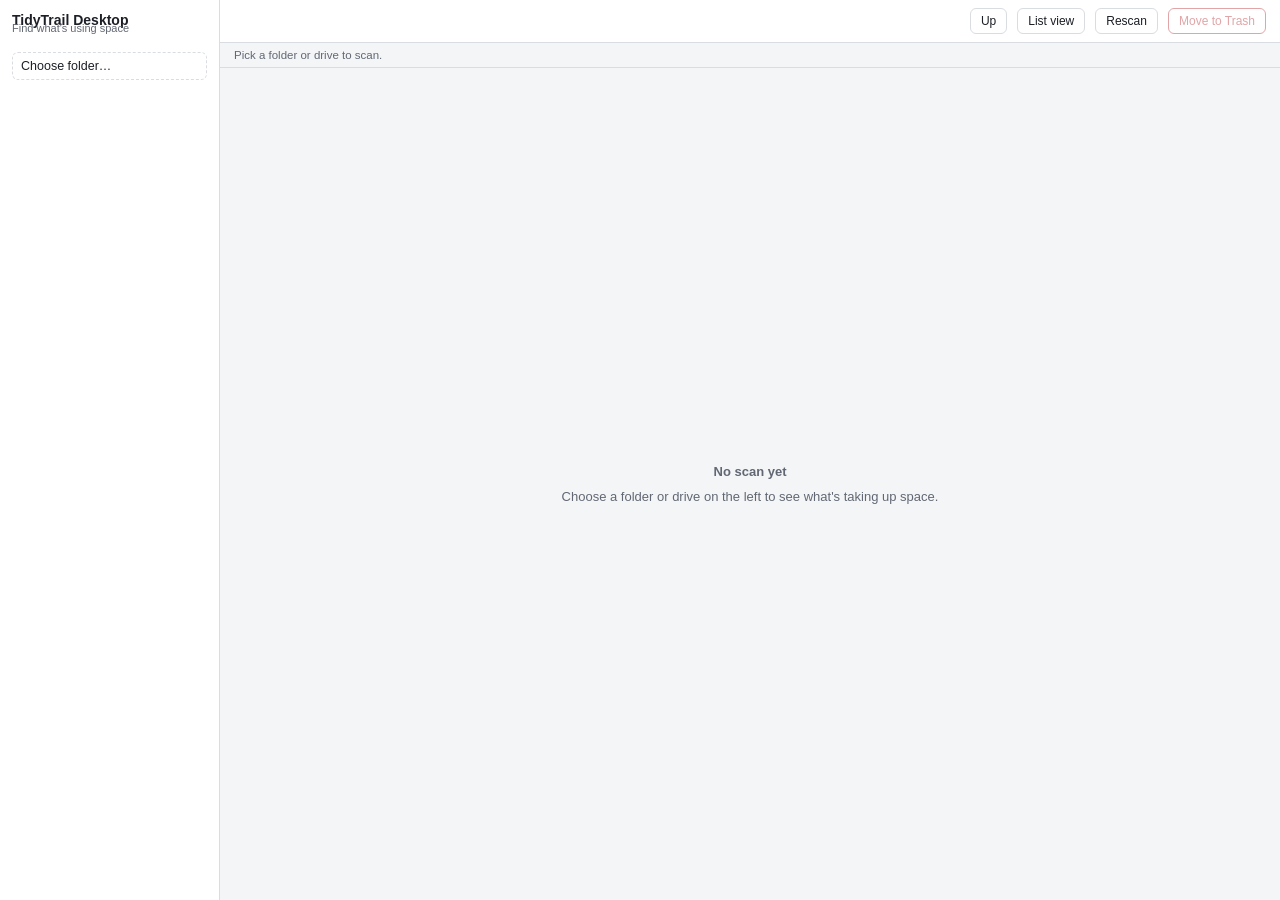
==== app/ui/index.html @ cc287736 "Initial commit: TidyTrail Desktop, a treemap disk-usage visualizer for Windows and Linux Rust core (" ====
<!doctype html>
<html lang="en">
<head>
  <meta charset="utf-8" />
  <meta name="viewport" content="width=device-width, initial-scale=1" />
  <title>TidyTrail Desktop</title>
  <link rel="stylesheet" href="style.css" />
</head>
<body>
  <div id="app">
    <aside class="sidebar">
      <div>
        <h1>TidyTrail Desktop</h1>
        <p class="subtitle">Find what's using space</p>
      </div>
      <button class="browse-button" id="browse-btn" type="button">Choose folder&hellip;</button>
      <ul class="root-list" id="root-list"></ul>
      <div class="legend" id="legend"></div>
    </aside>

    <main class="main">
      <div class="toolbar">
        <nav class="breadcrumb" id="breadcrumb"></nav>
        <button class="toolbar-btn" id="up-btn" type="button" title="Go up one level">Up</button>
        <button class="toolbar-btn" id="view-toggle-btn" type="button">List view</button>
        <button class="toolbar-btn" id="rescan-btn" type="button">Rescan</button>
        <button class="toolbar-btn danger" id="delete-btn" type="button" disabled>Move to Trash</button>
      </div>
      <div class="status-bar">
        <span id="status-text">Pick a folder or drive to scan.</span>
        <button id="issues-toggle" hidden type="button"></button>
      </div>
      <div class="view" id="view">
        <div class="empty-state" id="empty-state">
          <strong>No scan yet</strong>
          <span>Choose a folder or drive on the left to see what's taking up space.</span>
        </div>
      </div>
    </main>
  </div>
  <script type="module" src="main.js"></script>
</body>
</html>
---- app/ui/style.css ----
:root {
  --bg: #f4f5f7;
  --panel: #ffffff;
  --border: #d9dce1;
  --text: #1c1f26;
  --text-muted: #626873;
  --accent: #4c72b0;
  --accent-text: #ffffff;
  --danger: #c44e52;
  --danger-text: #ffffff;
  --hover: #eef0f3;
}

@media (prefers-color-scheme: dark) {
  :root {
    --bg: #16181d;
    --panel: #1f2229;
    --border: #33363f;
    --text: #e7e9ee;
    --text-muted: #9ba0ab;
    --accent: #7c9cd6;
    --accent-text: #10131a;
    --danger: #e0787b;
    --danger-text: #1c1f26;
    --hover: #262a33;
  }
}

* {
  box-sizing: border-box;
}

html, body {
  margin: 0;
  height: 100%;
  font-family: -apple-system, "Segoe UI", Ubuntu, Roboto, Helvetica, Arial, sans-serif;
  font-size: 13px;
  color: var(--text);
  background: var(--bg);
}

#app {
  display: grid;
  grid-template-columns: 220px 1fr;
  height: 100vh;
}

.sidebar {
  border-right: 1px solid var(--border);
  background: var(--panel);
  padding: 12px;
  overflow-y: auto;
  display: flex;
  flex-direction: column;
  gap: 14px;
}

.sidebar h1 {
  font-size: 14px;
  margin: 0 0 4px;
}

.sidebar .subtitle {
  font-size: 11px;
  color: var(--text-muted);
  margin: -10px 0 4px;
}

.root-list {
  list-style: none;
  margin: 0;
  padding: 0;
  display: flex;
  flex-direction: column;
  gap: 2px;
}

.root-list button, .browse-button {
  width: 100%;
  text-align: left;
  padding: 6px 8px;
  border-radius: 6px;
  border: 1px solid transparent;
  background: transparent;
  color: var(--text);
  cursor: pointer;
  font-size: 12.5px;
}

.root-list button:hover, .browse-button:hover {
  background: var(--hover);
}

.browse-button {
  border: 1px dashed var(--border);
}

.legend {
  margin-top: auto;
  display: flex;
  flex-direction: column;
  gap: 4px;
  font-size: 11px;
  color: var(--text-muted);
}

.legend-row {
  display: flex;
  align-items: center;
  gap: 6px;
}

.legend-swatch {
  width: 10px;
  height: 10px;
  border-radius: 2px;
  flex-shrink: 0;
}

.main {
  display: flex;
  flex-direction: column;
  min-width: 0;
}

.toolbar {
  display: flex;
  align-items: center;
  gap: 10px;
  padding: 8px 14px;
  border-bottom: 1px solid var(--border);
  background: var(--panel);
}

.breadcrumb {
  flex: 1;
  min-width: 0;
  display: flex;
  align-items: center;
  gap: 4px;
  overflow-x: auto;
  white-space: nowrap;
}

.breadcrumb button {
  background: none;
  border: none;
  color: var(--accent);
  cursor: pointer;
  font-size: 12.5px;
  padding: 2px 4px;
  border-radius: 4px;
}

.breadcrumb button:hover {
  background: var(--hover);
}

.breadcrumb .sep {
  color: var(--text-muted);
}

.toolbar-btn {
  border: 1px solid var(--border);
  background: var(--panel);
  color: var(--text);
  padding: 5px 10px;
  border-radius: 6px;
  cursor: pointer;
  font-size: 12px;
}

.toolbar-btn:hover {
  background: var(--hover);
}

.toolbar-btn:disabled {
  opacity: 0.5;
  cursor: default;
}

.toolbar-btn.danger {
  border-color: var(--danger);
  color: var(--danger);
}

.toolbar-btn.danger:hover {
  background: var(--danger);
  color: var(--danger-text);
}

.status-bar {
  display: flex;
  justify-content: space-between;
  padding: 6px 14px;
  font-size: 11.5px;
  color: var(--text-muted);
  border-bottom: 1px solid var(--border);
}

.status-bar button {
  background: none;
  border: none;
  color: var(--accent);
  cursor: pointer;
  font-size: 11.5px;
  padding: 0;
}

.view {
  flex: 1;
  min-height: 0;
  position: relative;
}

#treemap-canvas {
  width: 100%;
  height: 100%;
  display: block;
}

.empty-state, .scanning-state {
  position: absolute;
  inset: 0;
  display: flex;
  flex-direction: column;
  align-items: center;
  justify-content: center;
  gap: 10px;
  color: var(--text-muted);
  text-align: center;
  padding: 20px;
}

.list-view {
  height: 100%;
  overflow-y: auto;
}

table {
  width: 100%;
  border-collapse: collapse;
  font-size: 12.5px;
}

thead th {
  position: sticky;
  top: 0;
  background: var(--panel);
  text-align: left;
  padding: 6px 10px;
  border-bottom: 1px solid var(--border);
  color: var(--text-muted);
  font-weight: 600;
}

tbody td {
  padding: 5px 10px;
  border-bottom: 1px solid var(--border);
}

tbody tr:hover {
  background: var(--hover);
  cursor: pointer;
}

tbody tr.selected {
  background: color-mix(in srgb, var(--accent) 20%, transparent);
}

.name-cell {
  display: flex;
  align-items: center;
  gap: 6px;
  min-width: 0;
}

.name-cell .swatch {
  width: 9px;
  height: 9px;
  border-radius: 2px;
  flex-shrink: 0;
}

.name-cell .name {
  overflow: hidden;
  text-overflow: ellipsis;
  white-space: nowrap;
}

.bar-cell {
  width: 120px;
}

.bar-track {
  background: var(--hover);
  border-radius: 3px;
  height: 6px;
  overflow: hidden;
}

.bar-fill {
  height: 100%;
  background: var(--accent);
}

.tooltip {
  position: fixed;
  pointer-events: none;
  background: var(--panel);
  border: 1px solid var(--border);
  border-radius: 6px;
  padding: 6px 9px;
  font-size: 11.5px;
  box-shadow: 0 4px 12px rgba(0, 0, 0, 0.18);
  z-index: 20;
  max-width: 320px;
}

.confirm-panel {
  position: absolute;
  inset: 0;
  background: color-mix(in srgb, var(--bg) 70%, transparent);
  display: flex;
  align-items: center;
  justify-content: center;
  z-index: 30;
}

.confirm-box {
  background: var(--panel);
  border: 1px solid var(--border);
  border-radius: 10px;
  padding: 18px;
  width: 360px;
  box-shadow: 0 12px 32px rgba(0, 0, 0, 0.25);
}

.confirm-box h2 {
  font-size: 14px;
  margin: 0 0 8px;
}

.confirm-box p {
  font-size: 12.5px;
  color: var(--text-muted);
  margin: 0 0 14px;
}

.confirm-actions {
  display: flex;
  justify-content: flex-end;
  gap: 8px;
}
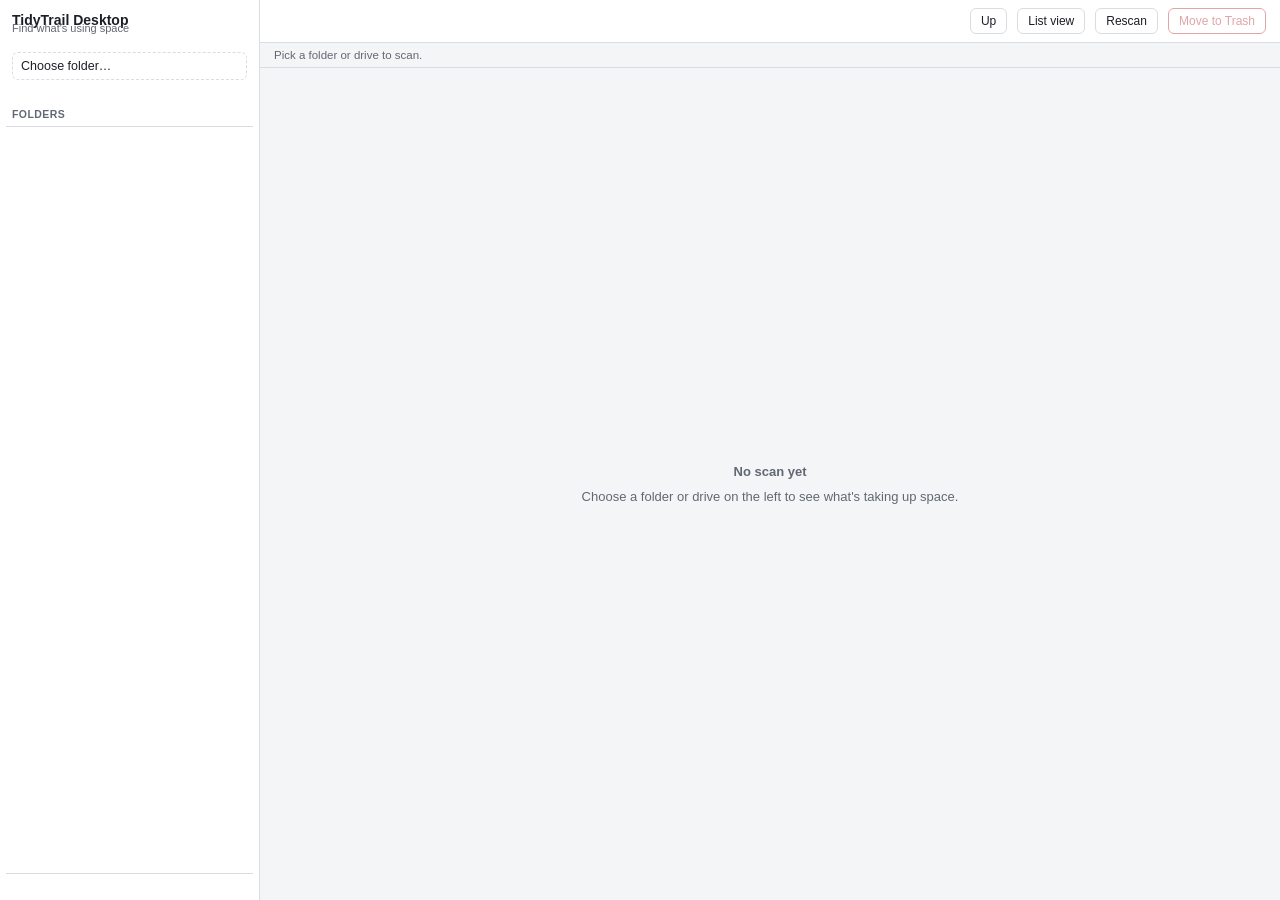
==== commit 2b0ef6f6: "Add a persistent folder tree panel and live scan progress Addresses two real feedback points from te" ====
--- a/app/ui/index.html
+++ b/app/ui/index.html
@@ -15,6 +15,10 @@
       </div>
       <button class="browse-button" id="browse-btn" type="button">Choose folder&hellip;</button>
       <ul class="root-list" id="root-list"></ul>
+      <div class="tree-section" id="tree-section">
+        <h2 class="section-label">Folders</h2>
+        <div class="folder-tree" id="folder-tree"></div>
+      </div>
       <div class="legend" id="legend"></div>
     </aside>
 
--- a/app/ui/style.css
+++ b/app/ui/style.css
@@ -41,7 +41,7 @@
 
 #app {
   display: grid;
-  grid-template-columns: 220px 1fr;
+  grid-template-columns: 260px 1fr;
   height: 100vh;
 }
 
@@ -95,13 +95,94 @@
   border: 1px dashed var(--border);
 }
 
+.section-label {
+  font-size: 10.5px;
+  text-transform: uppercase;
+  letter-spacing: 0.04em;
+  color: var(--text-muted);
+  margin: 0 0 4px;
+  font-weight: 600;
+}
+
+.tree-section {
+  flex: 1 1 auto;
+  min-height: 80px;
+  display: flex;
+  flex-direction: column;
+  gap: 2px;
+}
+
+.folder-tree {
+  flex: 1;
+  overflow-y: auto;
+  margin: 0 -6px;
+  padding: 2px 6px;
+  border-top: 1px solid var(--border);
+  border-bottom: 1px solid var(--border);
+}
+
+.tree-empty {
+  font-size: 11.5px;
+  color: var(--text-muted);
+  padding: 6px 2px;
+}
+
+.tree-row {
+  display: flex;
+  align-items: center;
+  gap: 4px;
+  padding: 3px 4px;
+  border-radius: 5px;
+  cursor: pointer;
+  font-size: 12px;
+  white-space: nowrap;
+}
+
+.tree-row:hover {
+  background: var(--hover);
+}
+
+.tree-row.active {
+  background: color-mix(in srgb, var(--accent) 22%, transparent);
+  font-weight: 600;
+}
+
+.tree-toggle {
+  display: inline-flex;
+  align-items: center;
+  justify-content: center;
+  width: 14px;
+  flex-shrink: 0;
+  color: var(--text-muted);
+  font-size: 10px;
+}
+
+.tree-icon {
+  flex-shrink: 0;
+}
+
+.tree-label {
+  overflow: hidden;
+  text-overflow: ellipsis;
+  white-space: nowrap;
+  min-width: 0;
+}
+
+.tree-size {
+  margin-left: auto;
+  padding-left: 8px;
+  color: var(--text-muted);
+  font-size: 10.5px;
+  flex-shrink: 0;
+}
+
 .legend {
-  margin-top: auto;
   display: flex;
   flex-direction: column;
   gap: 4px;
   font-size: 11px;
   color: var(--text-muted);
+  flex-shrink: 0;
 }
 
 .legend-row {
@@ -217,6 +298,11 @@
   width: 100%;
   height: 100%;
   display: block;
+}
+
+.scan-progress-count {
+  font-size: 11.5px;
+  color: var(--text-muted);
 }
 
 .empty-state, .scanning-state {
